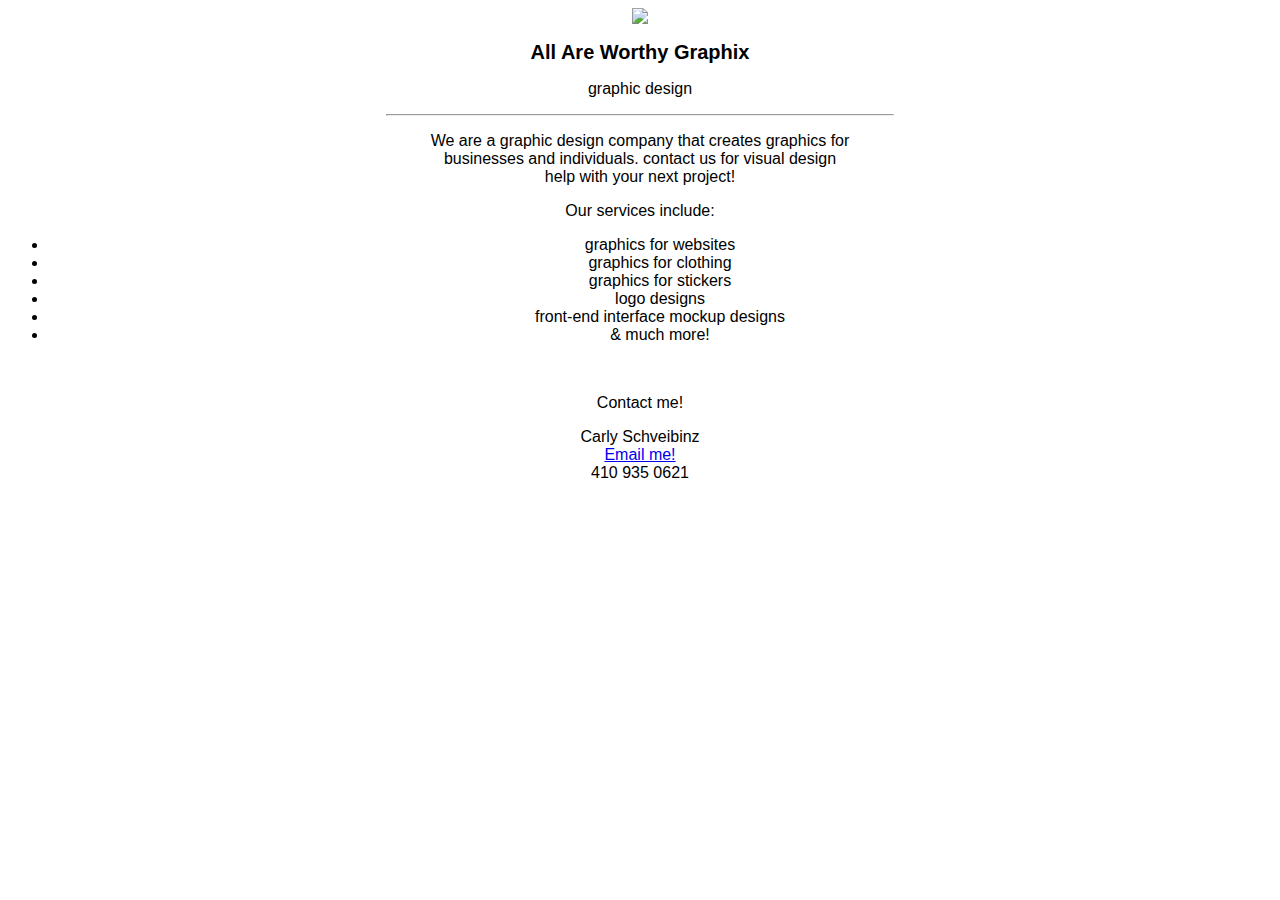
==== unit_3/index.html @ 10746d3a "Worthy Home Page try 1" ====
<!DOCTYPE html>
<html>

<head>
	<title> All Are Worthy Graphix</title>
	<link rel="stylesheet" type="text/css" href="style.css">
</head>

<body>
	<img src="All Are Worthy WDC Home Page/images/wlogoworthy.png">
	<h1>All Are Worthy Graphix</h1>
	<p id="slogan">
	graphic design<br>
	<hr style="width:40%">
	</p>
	<p>We are a graphic design company that creates graphics for<br> businesses and individuals. contact us for visual design<br> help with your next project!</p>
	<p>Our services include:</p>
	<div>
	<ul>
		<li>graphics for websites</li>
		<li>graphics for clothing</li>
		<li>graphics for stickers</li>
		<li>logo designs</li>
		<li>front-end interface mockup designs</li>
		<li>& much more!</li>
	</ul>
	</div>
	<br>
	<p id="contact">Contact me!</p>
	<p>Carly Schveibinz<br>
	<a href="mailto:carly@allareworthy.com">Email me!</a><br>
	410 935 0621</p>

</body>

</html>
---- unit_3/style.css ----
body {
	text-align: center;
	background: url(http://pixabay.com/get/16fba89a23a1d8c33e8b/1433276471/new-zealand-679068_1280.jpg?direct);
	color: #000;
	font-family: "Lucida Sans Unicode", "Lucida Grande", sans-serif;
	font-weight: thin;
}

h1 {
	font-size: 20px;
	font-weight: bold;
}

}
hr {
	width: 500px;
	}
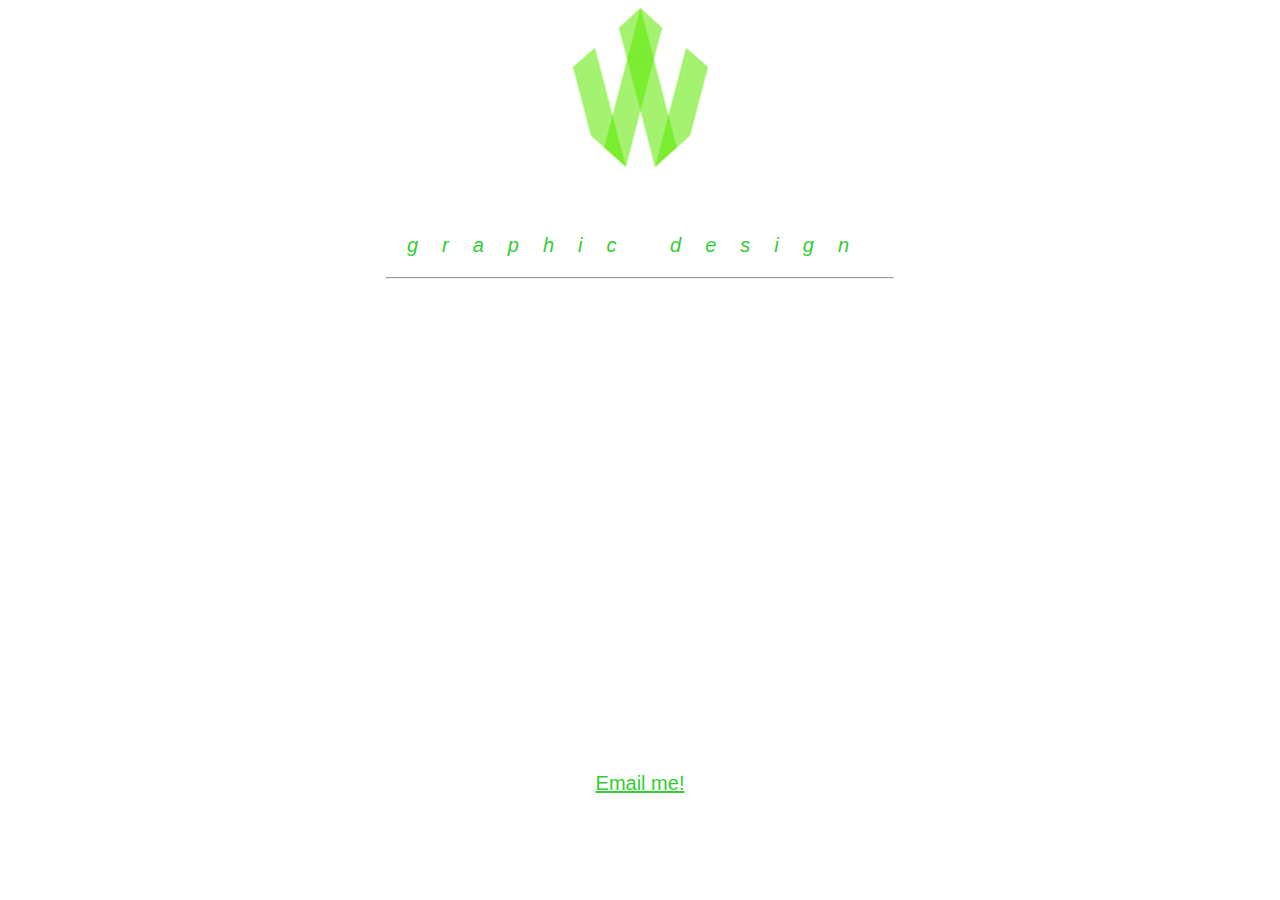
==== commit 433cf4ac: "img src change" ====
--- a/unit_3/index.html
+++ b/unit_3/index.html
@@ -7,7 +7,7 @@
 </head>
 
 <body>
-	<img src="All Are Worthy WDC Home Page/images/wlogoworthy.png">
+	<img src="images/wlogoworthy.png">
 	<h1>All Are Worthy Graphix</h1>
 	<p id="slogan">
 	graphic design<br>
--- a/unit_3/style.css
+++ b/unit_3/style.css
@@ -1,18 +1,45 @@
 body {
 	text-align: center;
-	background: url(http://pixabay.com/get/16fba89a23a1d8c33e8b/1433276471/new-zealand-679068_1280.jpg?direct);
-	color: #000;
+	background: url("http://fc01.deviantart.net/fs70/f/2012/082/2/f/blurry_texture__dark_by_dragoroth_stock-d4tow88.jpg");
+	background-size: cover;
+	color: #FFF;
 	font-family: "Lucida Sans Unicode", "Lucida Grande", sans-serif;
 	font-weight: thin;
+	font-size: 20px;
 }
 
 h1 {
-	font-size: 20px;
+	text-transform: uppercase;
+	font-size: 40px;
 	font-weight: bold;
+	margin-bottom: -30px;
 }
 
+ul { 
+	padding: 0px
+	margin: 0px;
+	display: inline-block;
+	text-align:left;
+	width: 300px;
 }
-hr {
-	width: 500px;
-	}
 
+#contact {
+	text-transform: uppercase;
+	font-weight: bold;
+	font-size: 30px;
+}
+
+
+#slogan {
+	font-style: italic;
+	font-size: 20px;
+	color: #32CD32;
+	letter-spacing: 24px;
+}
+a:link {
+	color: #32CD32;
+}
+
+div {
+	text-align: center;
+}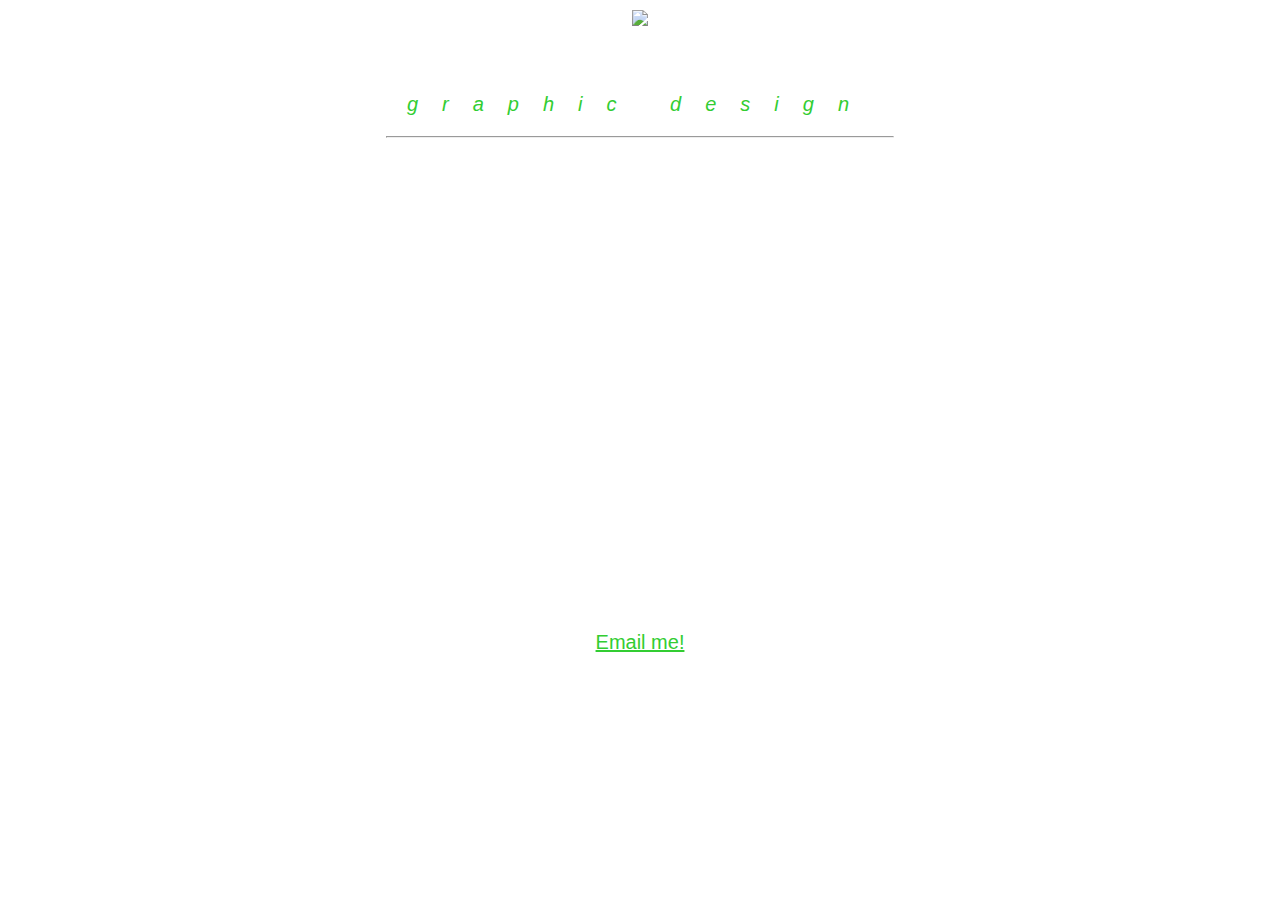
==== commit 3b91e0b4: "another img src change" ====
--- a/unit_3/index.html
+++ b/unit_3/index.html
@@ -7,7 +7,7 @@
 </head>
 
 <body>
-	<img src="images/wlogoworthy.png">
+	<img src="unit_3/images/wlogoworthy.png">
 	<h1>All Are Worthy Graphix</h1>
 	<p id="slogan">
 	graphic design<br>
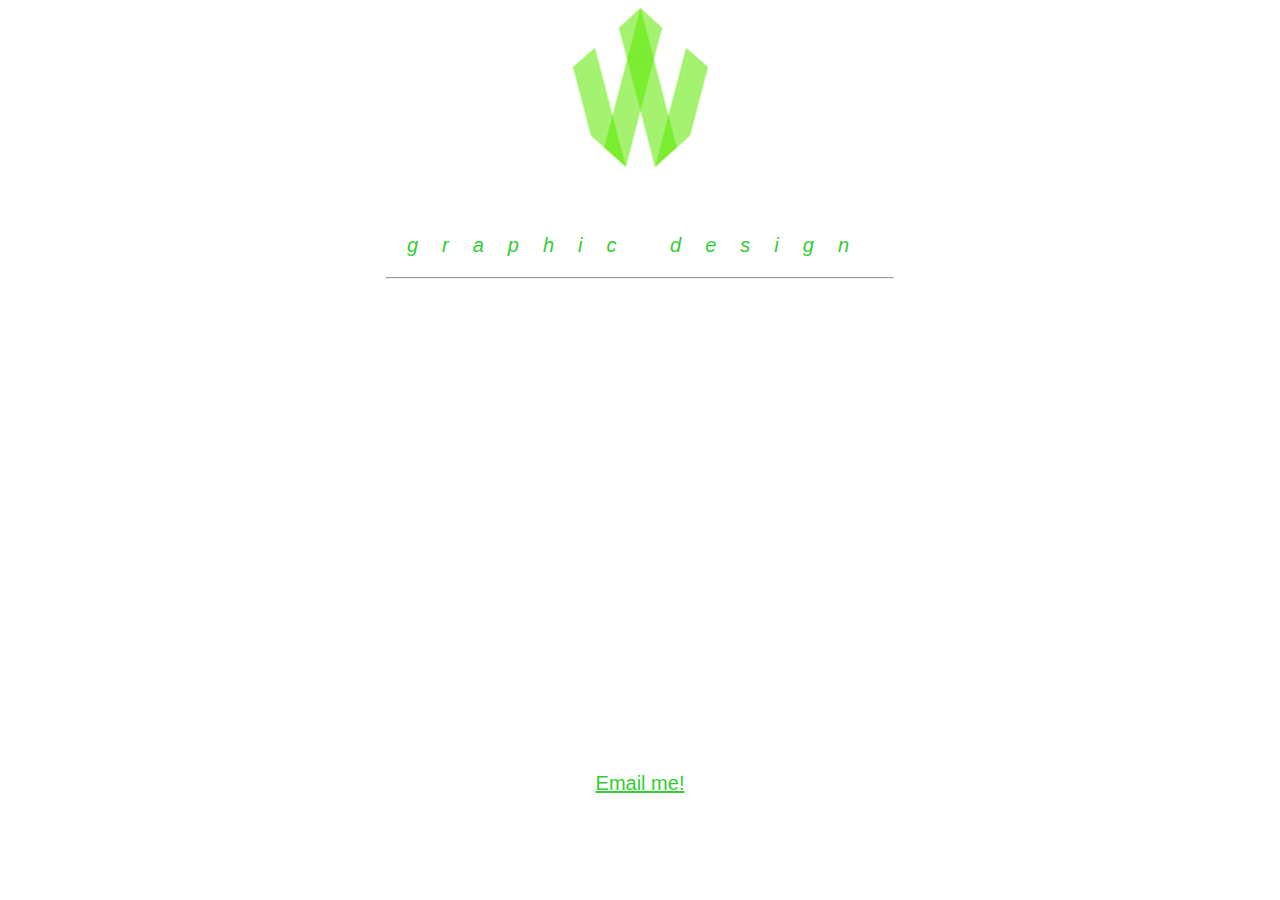
==== commit 2512f114: "3rd attempt img src change" ====
--- a/unit_3/index.html
+++ b/unit_3/index.html
@@ -7,7 +7,7 @@
 </head>
 
 <body>
-	<img src="unit_3/images/wlogoworthy.png">
+	<img src="images/wlogoworthy.png">
 	<h1>All Are Worthy Graphix</h1>
 	<p id="slogan">
 	graphic design<br>
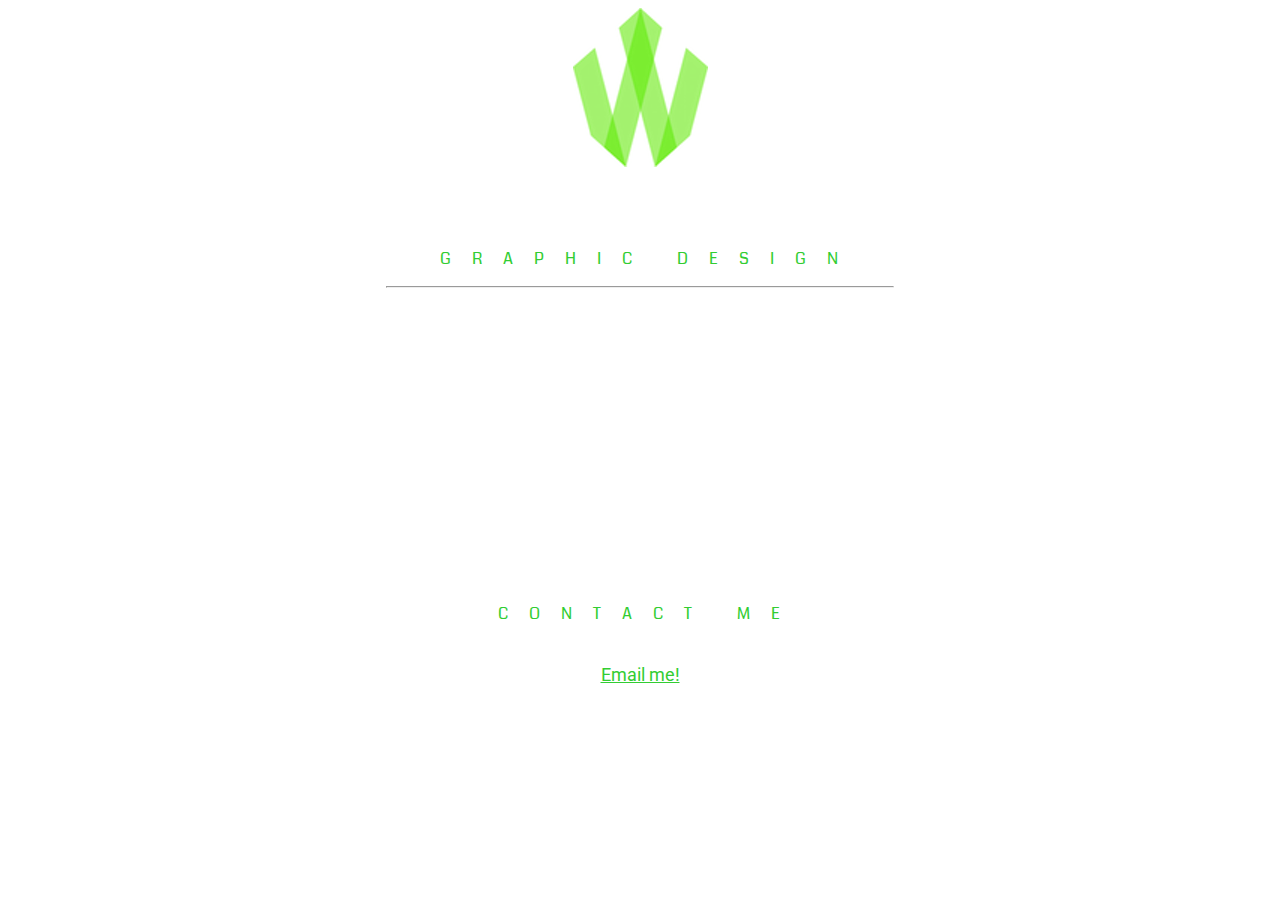
==== commit c2135738: "Project 4 typography" ====
--- a/unit_3/index.html
+++ b/unit_3/index.html
@@ -3,6 +3,10 @@
 
 <head>
 	<title> All Are Worthy Graphix</title>
+	<link href='http://fonts.googleapis.com/css?family=Roboto:700' rel='stylesheet' type='text/css'>
+	<link href='http://fonts.googleapis.com/css?family=Noticia+Text' rel='stylesheet' type='text/css'>
+	<link href='http://fonts.googleapis.com/css?family=Coda' rel='stylesheet' type='text/css'>
+	<link href='http://fonts.googleapis.com/css?family=Roboto' rel='stylesheet' type='text/css'>
 	<link rel="stylesheet" type="text/css" href="style.css">
 </head>
 
@@ -10,23 +14,22 @@
 	<img src="images/wlogoworthy.png">
 	<h1>All Are Worthy Graphix</h1>
 	<p id="slogan">
-	graphic design<br>
+	graphic design
 	<hr style="width:40%">
 	</p>
-	<p>We are a graphic design company that creates graphics for<br> businesses and individuals. contact us for visual design<br> help with your next project!</p>
+	<p>We are a graphic design company that creates graphics for<br> businesses and individuals. contact us for visual design<br> help with your next project!<br></p>
 	<p>Our services include:</p>
-	<div>
 	<ul>
 		<li>graphics for websites</li>
 		<li>graphics for clothing</li>
 		<li>graphics for stickers</li>
 		<li>logo designs</li>
-		<li>front-end interface mockup designs</li>
+		<li>front-end interface<br> mockup designs</li>
 		<li>& much more!</li>
 	</ul>
-	</div>
 	<br>
-	<p id="contact">Contact me!</p>
+<!-- 	<hr style="width:40%"> -->
+	<p id="contact">Contact me</p>
 	<p>Carly Schveibinz<br>
 	<a href="mailto:carly@allareworthy.com">Email me!</a><br>
 	410 935 0621</p>
--- a/unit_3/style.css
+++ b/unit_3/style.css
@@ -3,38 +3,48 @@
 	background: url("http://fc01.deviantart.net/fs70/f/2012/082/2/f/blurry_texture__dark_by_dragoroth_stock-d4tow88.jpg");
 	background-size: cover;
 	color: #FFF;
-	font-family: "Lucida Sans Unicode", "Lucida Grande", sans-serif;
+	font-family: 'Roboto', sans-serif;
 	font-weight: thin;
-	font-size: 20px;
+	font-size: 18px;
 }
 
 h1 {
-	text-transform: uppercase;
-	font-size: 40px;
+	font-family: 'Roboto', sans-serif;
+	text-transform: lowercase;
+	font-size: 41px;
 	font-weight: bold;
-	margin-bottom: -30px;
+	margin-bottom: -15px;
 }
 
 ul { 
 	padding: 0px
 	margin: 0px;
+	margin-top: -5px;
 	display: inline-block;
 	text-align:left;
 	width: 300px;
+	margin-left: 110px;
 }
 
 #contact {
+	font-family: 'Coda', sans-serif;
 	text-transform: uppercase;
-	font-weight: bold;
-	font-size: 30px;
+	font-size: 16px;
+	color: #32CD32;
+	letter-spacing: 21px;
+	margin-left: 19px;
+	font-weight: thin;
 }
 
 
 #slogan {
-	font-style: italic;
-	font-size: 20px;
+	font-family: 'Coda', serif;
+	text-transform: uppercase;
+	font-weight: thin;
+	font-size: 16px;
 	color: #32CD32;
-	letter-spacing: 24px;
+	letter-spacing: 21px;
+	margin-left: 19px;
 }
 a:link {
 	color: #32CD32;
